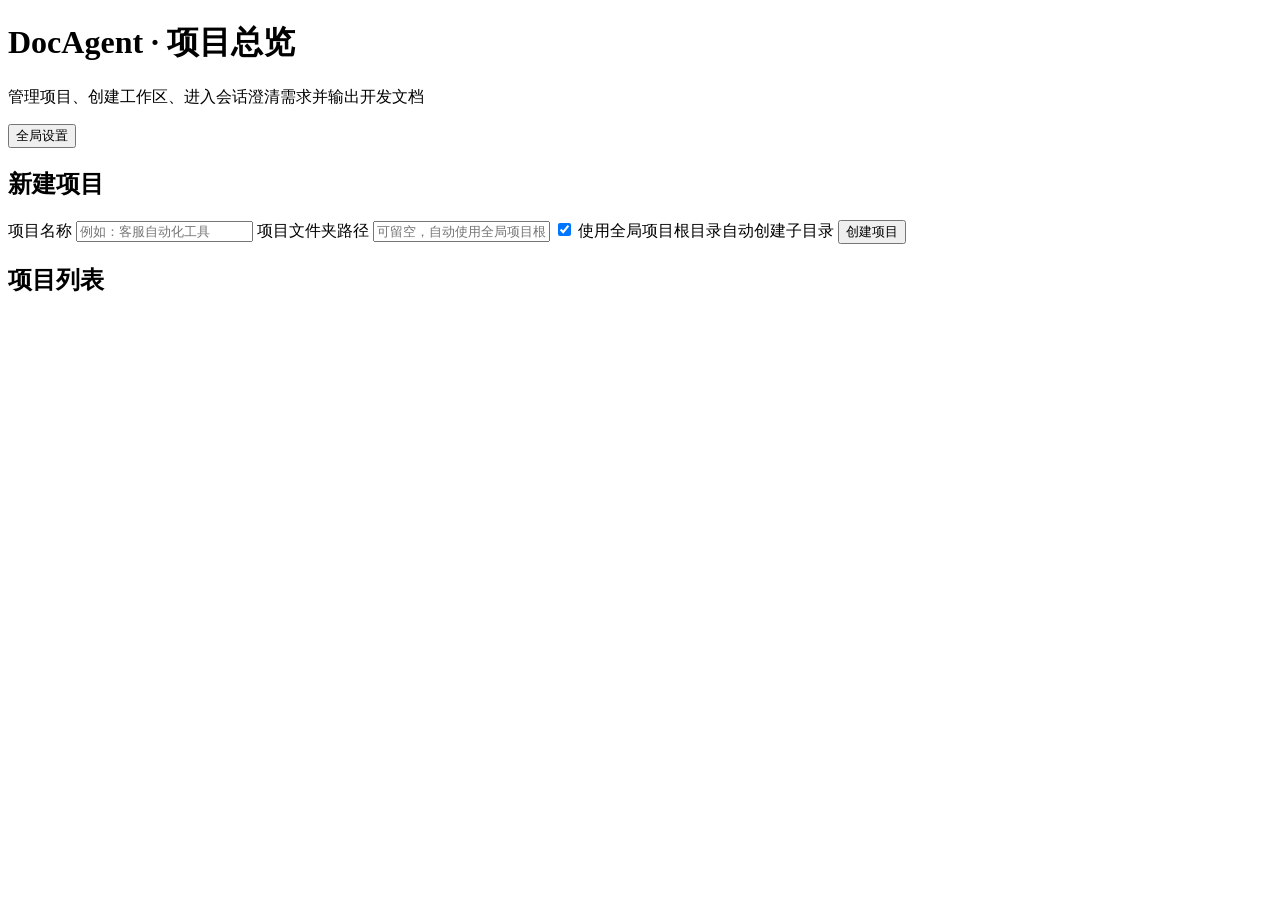
==== frontend/index.html @ d6294c8e "feat: complete DocAgent implementation with UI, docs, and tests" ====
<!doctype html>
<html lang="zh-CN">
  <head>
    <meta charset="UTF-8" />
    <meta name="viewport" content="width=device-width, initial-scale=1.0" />
    <title>DocAgent | 项目管理</title>
    <link rel="preconnect" href="https://fonts.googleapis.com" />
    <link rel="preconnect" href="https://fonts.gstatic.com" crossorigin />
    <link href="https://fonts.googleapis.com/css2?family=Noto+Sans+SC:wght@400;500;700&family=Sora:wght@400;600;700&display=swap" rel="stylesheet" />
    <link rel="stylesheet" href="/assets/style.css" />
  </head>
  <body>
    <div class="page-shell">
      <header class="topbar">
        <div class="brand">
          <h1>DocAgent · 项目总览</h1>
          <p>管理项目、创建工作区、进入会话澄清需求并输出开发文档</p>
        </div>
        <div class="toolbar">
          <button id="open-settings" class="teal">全局设置</button>
        </div>
      </header>

      <main class="main-grid">
        <section class="panel">
          <h2>新建项目</h2>
          <form id="create-project-form" class="stack">
            <label>
              项目名称
              <input id="project-name" type="text" placeholder="例如：客服自动化工具" required />
            </label>
            <label>
              项目文件夹路径
              <input id="project-folder" type="text" placeholder="可留空，自动使用全局项目根目录" />
            </label>
            <label class="checkbox-line">
              <input id="use-default-folder" type="checkbox" checked />
              使用全局项目根目录自动创建子目录
            </label>
            <button type="submit">创建项目</button>
            <div id="create-message" class="message"></div>
          </form>
        </section>

        <section class="panel">
          <h2>项目列表</h2>
          <div id="projects-list" class="project-list"></div>
        </section>
      </main>
    </div>

    <script src="/assets/script.js"></script>
  </body>
</html>
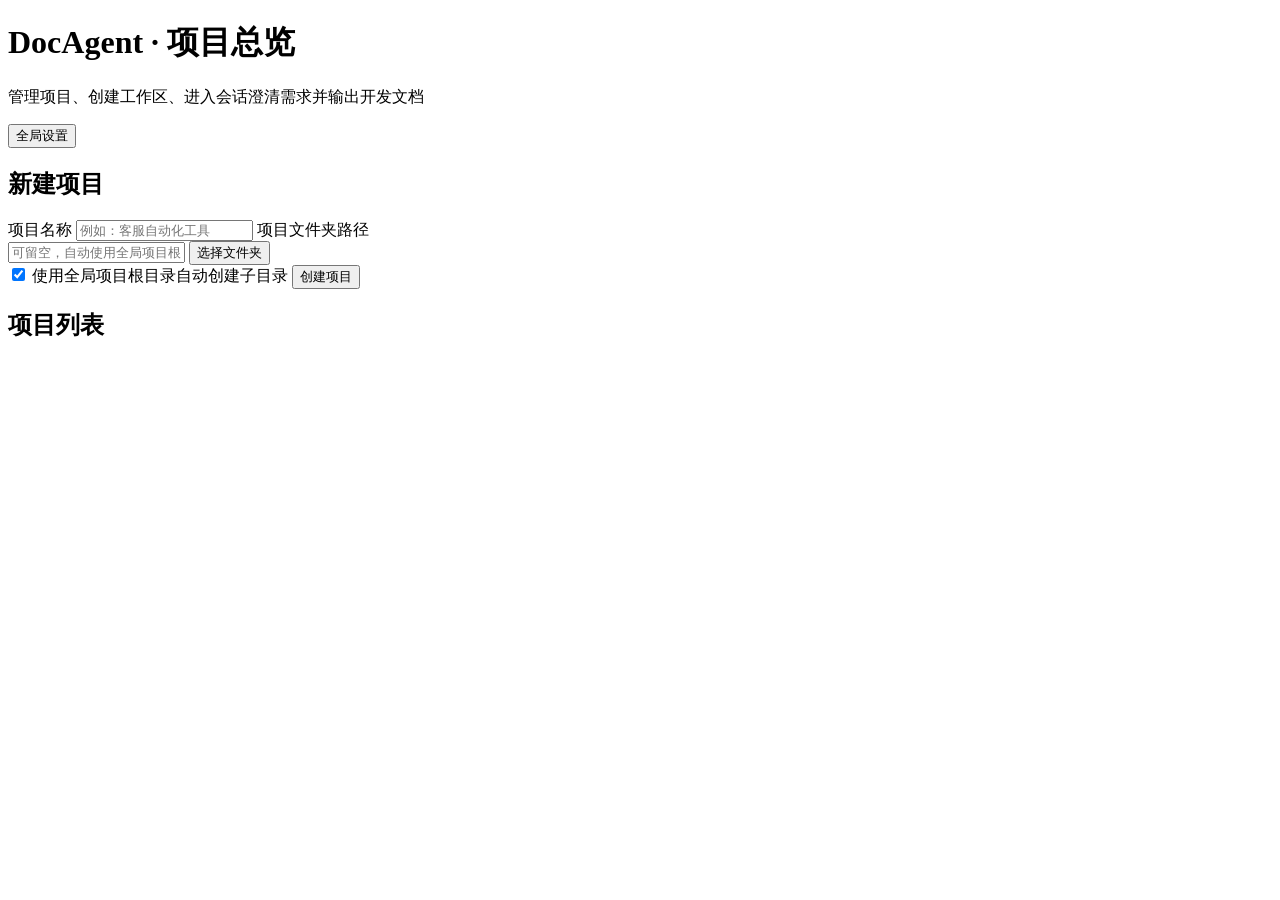
==== commit 084f608f: "feat: add native folder picker flow and snake e2e validation script" ====
--- a/frontend/index.html
+++ b/frontend/index.html
@@ -31,7 +31,10 @@
             </label>
             <label>
               项目文件夹路径
-              <input id="project-folder" type="text" placeholder="可留空，自动使用全局项目根目录" />
+              <div class="path-input-row">
+                <input id="project-folder" type="text" placeholder="可留空，自动使用全局项目根目录" />
+                <button id="pick-project-folder" type="button" class="secondary">选择文件夹</button>
+              </div>
             </label>
             <label class="checkbox-line">
               <input id="use-default-folder" type="checkbox" checked />
